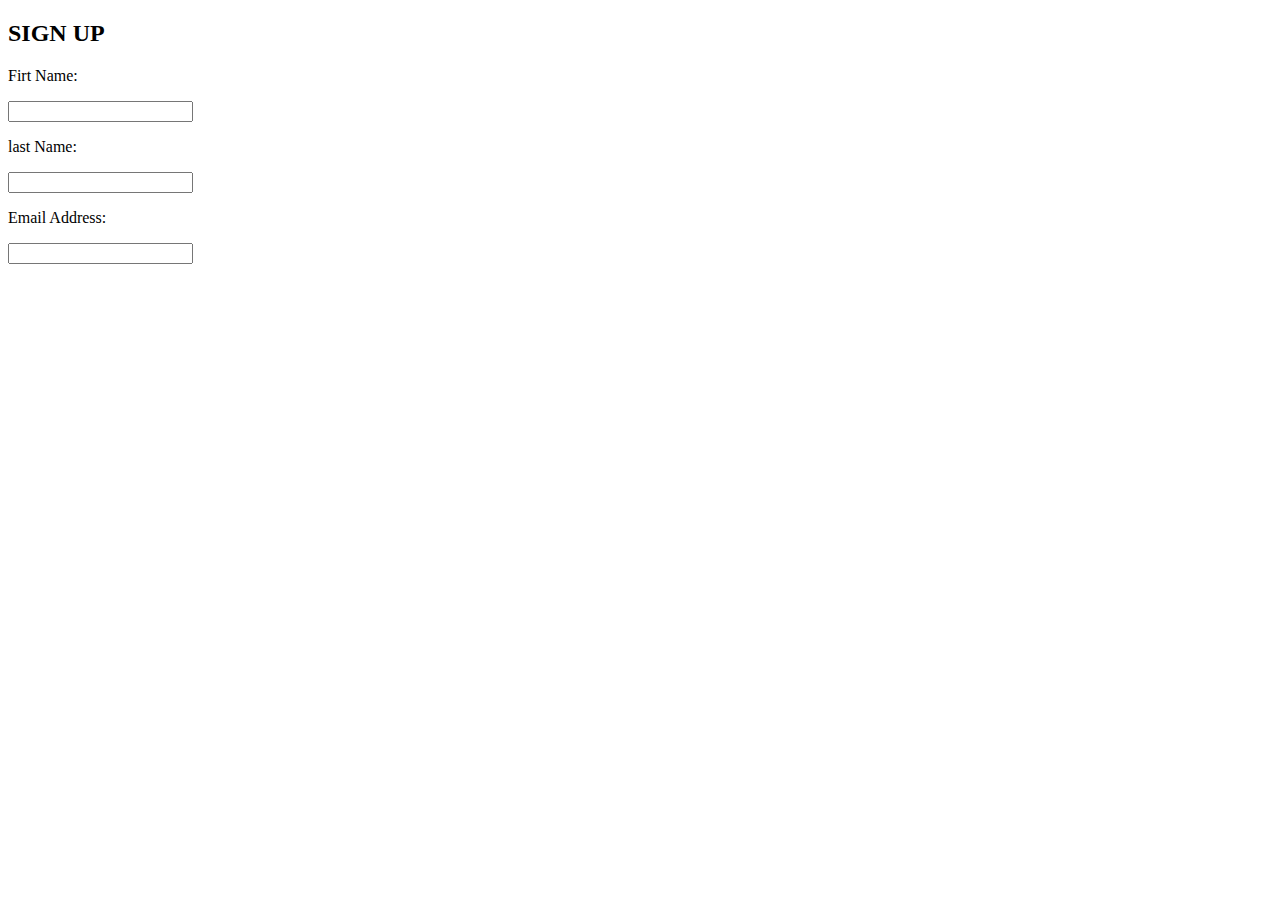
==== index.html @ ebc7f375 "first commit" ====
<!DOCTYPE html>
<html lang="en">
  <head>
    <meta charset="UTF-8" />
    <meta name="viewport" content="width=device-width, initial-scale=1.0" />
    <title><Form></title>
  </head>
  <body>
    <form>
      <h2>SIGN UP</h2>
      <link rel="stylesheet" href="style.css" />
      <form action="/action page php"></form>
      <p><label for="fist name"> Firt Name:</label></p>
      <input type="text" id="First name" name="First name" required />

      <p><label for="last name"> last Name:</label></p>
      <input type="text" id="last name" name="last name" required />

      <p><label for="email">Email Address:</label></p>
      <input type="email" id="email name" name="email" required />

      <p><label for="Gender"></label></p>
    </form>
  </body>
</html>
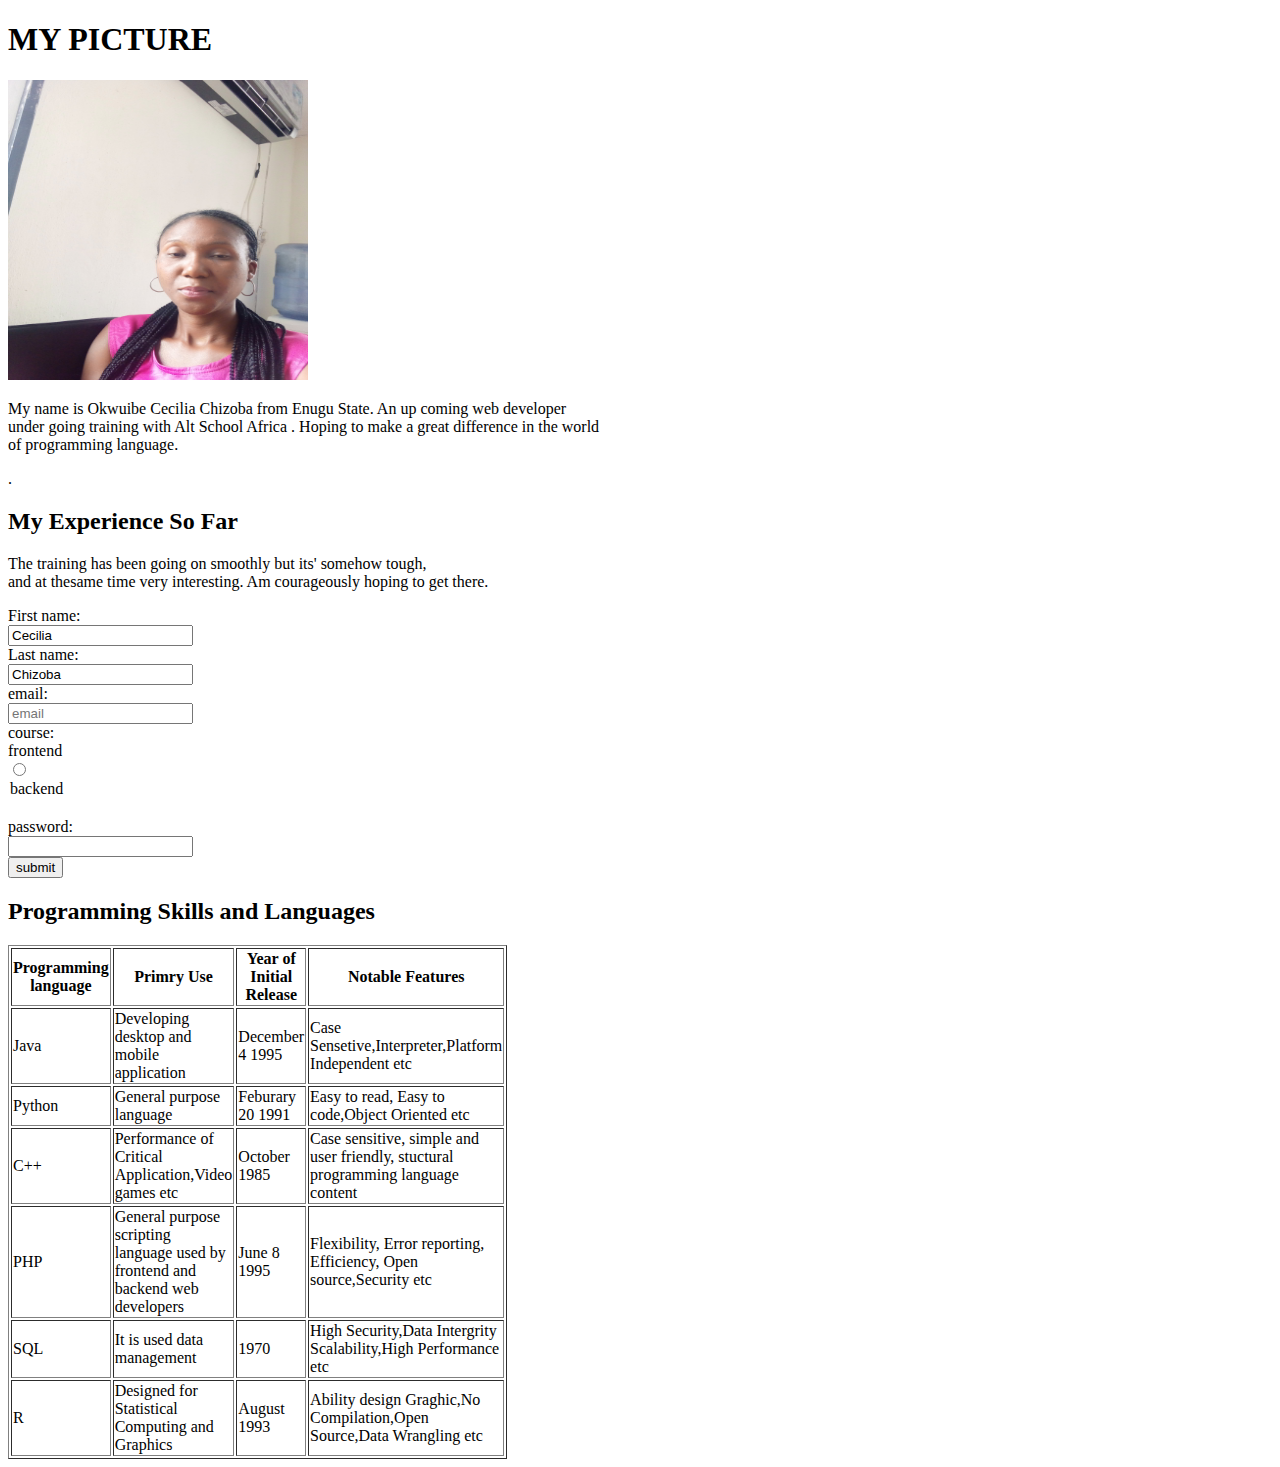
==== commit 6f828c2c: "first commit" ====
--- a/index.html
+++ b/index.html
@@ -1,25 +1,91 @@
-<!DOCTYPE html>
+ <!DOCTYPE html>
 <html lang="en">
-  <head>
-    <meta charset="UTF-8" />
-    <meta name="viewport" content="width=device-width, initial-scale=1.0" />
-    <title><Form></title>
-  </head>
-  <body>
-    <form>
-      <h2>SIGN UP</h2>
-      <link rel="stylesheet" href="style.css" />
-      <form action="/action page php"></form>
-      <p><label for="fist name"> Firt Name:</label></p>
-      <input type="text" id="First name" name="First name" required />
+<head>
+    <meta charset="UTF-8">
+    <meta name="viewport" content="width=device-width, initial-scale=1.0">
+    <title>My Profile</title>
+</head>
+<body>
+    <!--comment-->
+    <h1>MY PICTURE</h1>
+    <img src="img/IMG_20210511_155152_6 copy.jpg" alt="flower logo" width="300" height="300"
+    <div>
+    <p>My name is Okwuibe Cecilia Chizoba from Enugu State. An up coming web developer<br>
+      under going training with Alt School Africa . Hoping to make a great difference in the world<br> of programming language.<br>
+    </p>.  
+    </div>
+    <!--comment-->
+    <h2> My Experience So Far</h2>
+    <div>
+        <p>The training has been going on smoothly but its' somehow tough,<br> and at thesame time very interesting. Am courageously hoping
+          to get there.
+        </p>
+    </div>
+    <!--comment-->
+  <label for="fname">First name:</label><br>
+  <input type="text" id="fname" name="fname" value="Cecilia"><br>
+  <label for="lname">Last name:</label><br>
+  <input type="text" id="lname" name="lname" value="Chizoba"><br>
+  <label for="email"> email:</label><br>
+  <input type="email" placeholder="email" email required\><br>
+  <label for="course">course:</label><br>
+  <label for="frontend"> frontend</label><br>
+  <input type="radio" id="frontend" value="name" course required/><br>
+    <option value="backend"> backend</option><br>
+  <label for="password">password:</label><br>
+  <input id="password" type="password"><br>
+  <button type="submit">submit</button>
+  <!--comment-->
+  <h2>Programming Skills and Languages</h2>
+  <table border="1" width="200" height="200"> 
+    <tr>
+      <th>Programming language </th>
+      <th>Primry Use</th>
+      <th>Year of Initial Release</th>
+      <th>Notable Features</th>
+    </tr>
+    <tr>
+      <td>Java</td>
+      <td>Developing desktop and mobile application</td>
+      <td>December 4 1995</td>
+      <td>Case Sensetive,Interpreter,Platform Independent etc</td>
+    </tr>
+    <tr>
+      <td>Python</td>
+      <td>General purpose language</td>
+      <td>Feburary 20 1991</td>
+      <td>Easy to read, Easy to code,Object Oriented etc</td>
+    </tr>
+    <tr>
+      <td>C++</td>
+      <td>Performance of Critical Application,Video games etc</Video></td>
+      <td>October 1985</td>
+      <td>Case sensitive, simple and user friendly, stuctural programming language content</td>
+    </tr>
+    <tr>
+      <td>PHP</td>
+      <td>General purpose scripting language used by frontend and backend web developers</td>
+      <td>June 8 1995</td>
+      <td>Flexibility, Error reporting, Efficiency, Open source,Security etc</td>
+    </tr>
+    <tr>
+      <td>SQL</td>
+      <td>It is used data management</td>
+      <td>1970</td>
+      <td>High Security,Data Intergrity Scalability,High Performance etc</td>
+    </tr>
+    <tr>
+      <td>R</td>
+      <td>Designed for Statistical Computing and Graphics</td>
+      <td>August 1993</td>
+      <td>Ability design Graghic,No Compilation,Open Source,Data Wrangling etc</td>
+    </tr>
+  </table>
 
-      <p><label for="last name"> last Name:</label></p>
-      <input type="text" id="last name" name="last name" required />
 
-      <p><label for="email">Email Address:</label></p>
-      <input type="email" id="email name" name="email" required />
 
-      <p><label for="Gender"></label></p>
-    </form>
-  </body>
-</html>
+  
+    
+
+</body>
+</html>